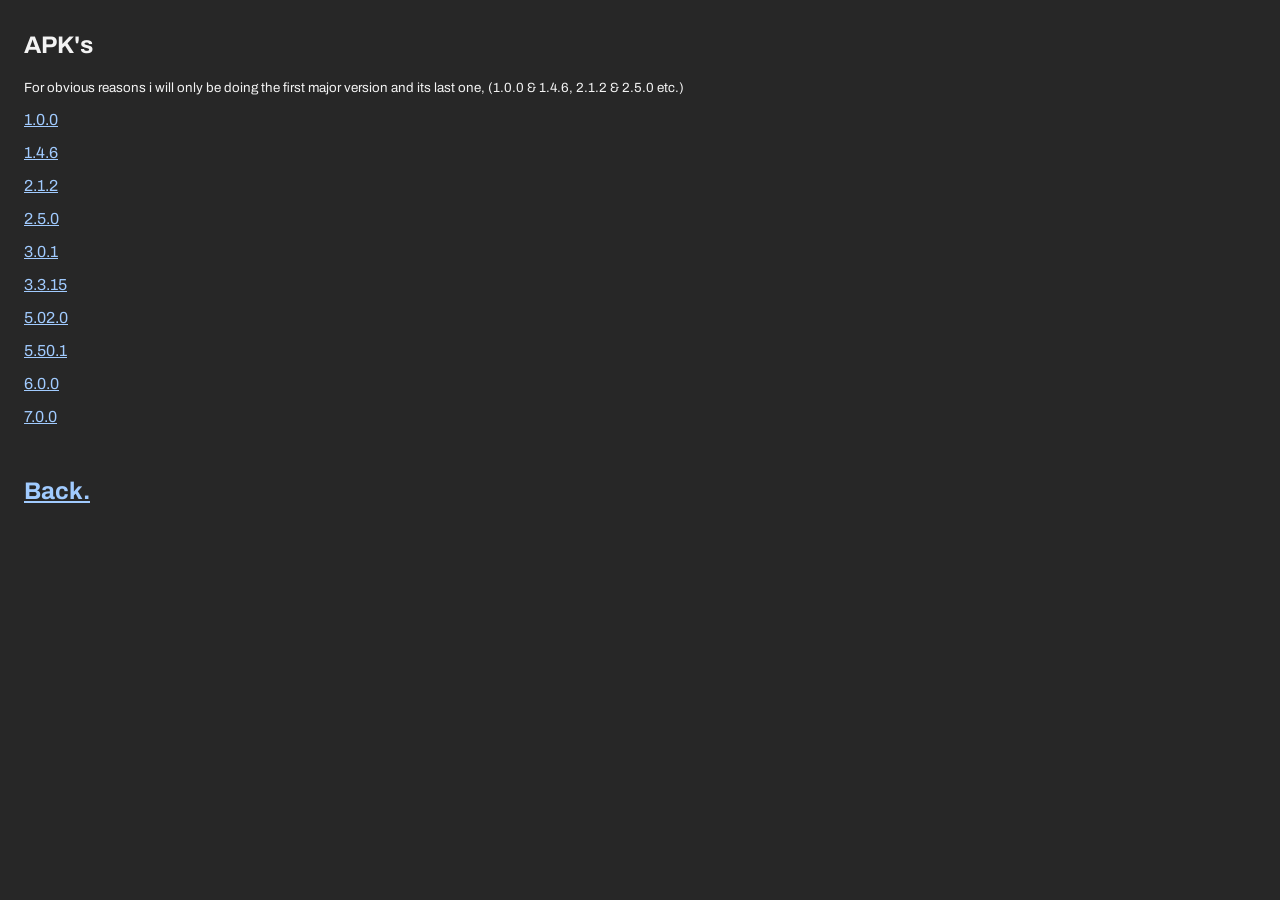
==== Android/index.html @ 37338490 "Update meta description in index.html" ====
<!DOCTYPE html>
<html lang="en">
<head>
  <!-- Basic stuff -->
  <meta charset="UTF-8">
  <meta name="viewport" content="width=device-width, initial-scale=1.0">
  <!-- Embed stuff -->
  <meta name="description" content="Vine APK's.">
  <meta name="author" content="PSBoy2012">
  <title>Vine Archive.</title>
  <!-- Font Awesome Icons -->
  <link rel="stylesheet" href="https://cdnjs.cloudflare.com/ajax/libs/font-awesome/6.4.0/css/all.min.css">
  <!-- Styles + maybe js in the future? -->
  <link rel="stylesheet" href="style.css">
</head>
<body>
  <div class="fancy-bg">
    <span class="circle1"></span>
    <span class="circle2"></span>
    <span class="circle3"></span>
  </div>
  <!--first container-->
  <div class="container">
    <h2>APK's</h2>
    <small >For obvious reasons i will only be doing the first major version and its last one, (1.0.0 & 1.4.6, 2.1.2 & 2.5.0 etc.)</small >
    <p><a href="https://files.catbox.moe/23fkeb.apk">1.0.0</a></p>
    <p><a href="https://files.catbox.moe/x8sd4j.apk">1.4.6</a></p>
    <p><a href="https://files.catbox.moe/88nvm2.apk">2.1.2</a></p>
    <p><a href="https://files.catbox.moe/pmzkrx.apk">2.5.0</a></p>
    <p><a href="https://files.catbox.moe/f90hkm.apk">3.0.1</a></p>
    <p><a href="https://files.catbox.moe/oq1l35.apk">3.3.15</a></p>
    <p><a href="https://files.catbox.moe/p8i9d4.apk">5.02.0</a></p>
    <p><a href="https://files.catbox.moe/72h1sa.apk">5.50.1</a></p>
    <p><a href="https://files.catbox.moe/f6k6vn.apk">6.0.0</a></p>
    <p><a href="https://files.catbox.moe/dekyq2.apk">7.0.0</a></p>
    <p> ︎ ︎ ︎ ︎ ︎ ︎ ︎ ︎ ︎ ︎ ︎ ︎ ︎ ︎ ︎ ︎ ︎ ︎ ︎ ︎ ︎ ︎  ︎ ︎ ︎ ︎ ︎ ︎ ︎ ︎ ︎ ︎ ︎ ︎ ︎ ︎ ︎ ︎ ︎ ︎ ︎  ︎ ︎ ︎ ︎ ︎ ︎ ︎ ︎ ︎ ︎ ︎ ︎ ︎ ︎ ︎ ︎ ︎ ︎ ︎ ︎ ︎ ︎ ︎ ︎ ︎ ︎ ︎ ︎  ︎ ︎ ︎ ︎ ︎ ︎ ︎ ︎ ︎ ︎ ︎ ︎ ︎ ︎ ︎ ︎ ︎ ︎ ︎ ︎ ︎ ︎ ︎ ︎  ︎ ︎ ︎ ︎ ︎ ︎ ︎ ︎ ︎ ︎ ︎ ︎ ︎ ︎ ︎ ︎ ︎ ︎ ︎  ︎ ︎ ︎ ︎ ︎ ︎ ︎ ︎ ︎ ︎ ︎ ︎ ︎ ︎ ︎ ︎ ︎ ︎ ︎ ︎ ︎ ︎ ︎ ︎ ︎ ︎ ︎ ︎ ︎ ︎ ︎ ︎ ︎ ︎ ︎ ︎ ︎ ︎ ︎  ︎  ︎ ︎ ︎ ︎ ︎ ︎ ︎ ︎ ︎ ︎ ︎ ︎ ︎ ︎ ︎ ︎ ︎ ︎ ︎  ︎ ︎ ︎ ︎ ︎ ︎ ︎ ︎ ︎ ︎ ︎ ︎ ︎ ︎ ︎ ︎ ︎ ︎ ︎ ︎ ︎ ︎ ︎ ︎ ︎ ︎ ︎ ︎ ︎ ︎ ︎ ︎ ︎ ︎ ︎ ︎ ︎ ︎ ︎ ︎ ︎ ︎ ︎  ︎  ︎ ︎ ︎ ︎ ︎ ︎</p>
    <h2><a href="https://psboy2012.github.io/vinearchive/">Back.</a></h2>
  </div>
</body>
</html>
---- Android/style.css ----
@import url('https://fonts.googleapis.com/css2?family=Archivo:ital,wght@0,100..900;1,100..900&display=swap');

* {
  box-sizing: border-box;
}

html, body {
  height: 100%;
  margin: 0;
}

body {
  display: flex;
  flex-direction: column;

  padding: 24px;
  padding-top: 12px;
  background-color: rgb(39, 39, 39);

  /* font */
  font-family: "Archivo", sans-serif;
  font-optical-sizing: auto;
  font-weight: 400;
  font-style: normal;
  font-variation-settings:
    "wdth" 100;
  color: rgb(243, 243, 243);
}

main {
  max-width: 70ch;
  margin: 0 auto;
  text-align: start;
}

h1 .accent {
  text-decoration: underline;
  text-underline-offset: 5px;
  text-decoration-thickness: 3px;
  text-decoration-color: rgb(140, 127, 246);
  text-decoration-style: wavy;
}

li {
  padding: 3px;
}

/* links */
a:link {
  color: rgb(161, 203, 255);
}
a:visited {
  color: rgb(191, 155, 254);
}

/* classes */
.accent {
  /* gradient generated by https://cssgradient.io */
  background: #579CFC;
  background: -webkit-linear-gradient(130deg,rgba(87, 156, 252, 1) 0%, rgba(215, 117, 251, 1) 90%);
  background: -moz-linear-gradient(130deg,rgba(87, 156, 252, 1) 0%, rgba(215, 117, 251, 1) 90%);
  background: linear-gradient(130deg,rgba(87, 156, 252, 1) 0%, rgba(215, 117, 251, 1) 90%);
  filter: progid:DXImageTransform.Microsoft.gradient(
    startColorstr="#579CFC",
    endColorstr="#D775FB",
    GradientType=0
  );
  color: transparent;
  -webkit-text-fill-color: transparent;
  background-clip: text;
  -webkit-background-clip: text;
}
.extra-info {
  font-size: small;
  color: rgb(151, 151, 151);
}

.lil-button { /* vs code didnt let me use numbers for 88x31 :/ */
    image-rendering: pixelated;
    image-rendering: -webkit-optimize-contrast;
}

/* footer */
footer {
  left: 0;
  bottom: 0;
  width: 100%;
  text-align: start;
  font-size: small;
  margin-top: auto;
}

.not-by-ai {
  height: 42px;
}

pagering-link { 
  display: inline-block;
  vertical-align: top;
}
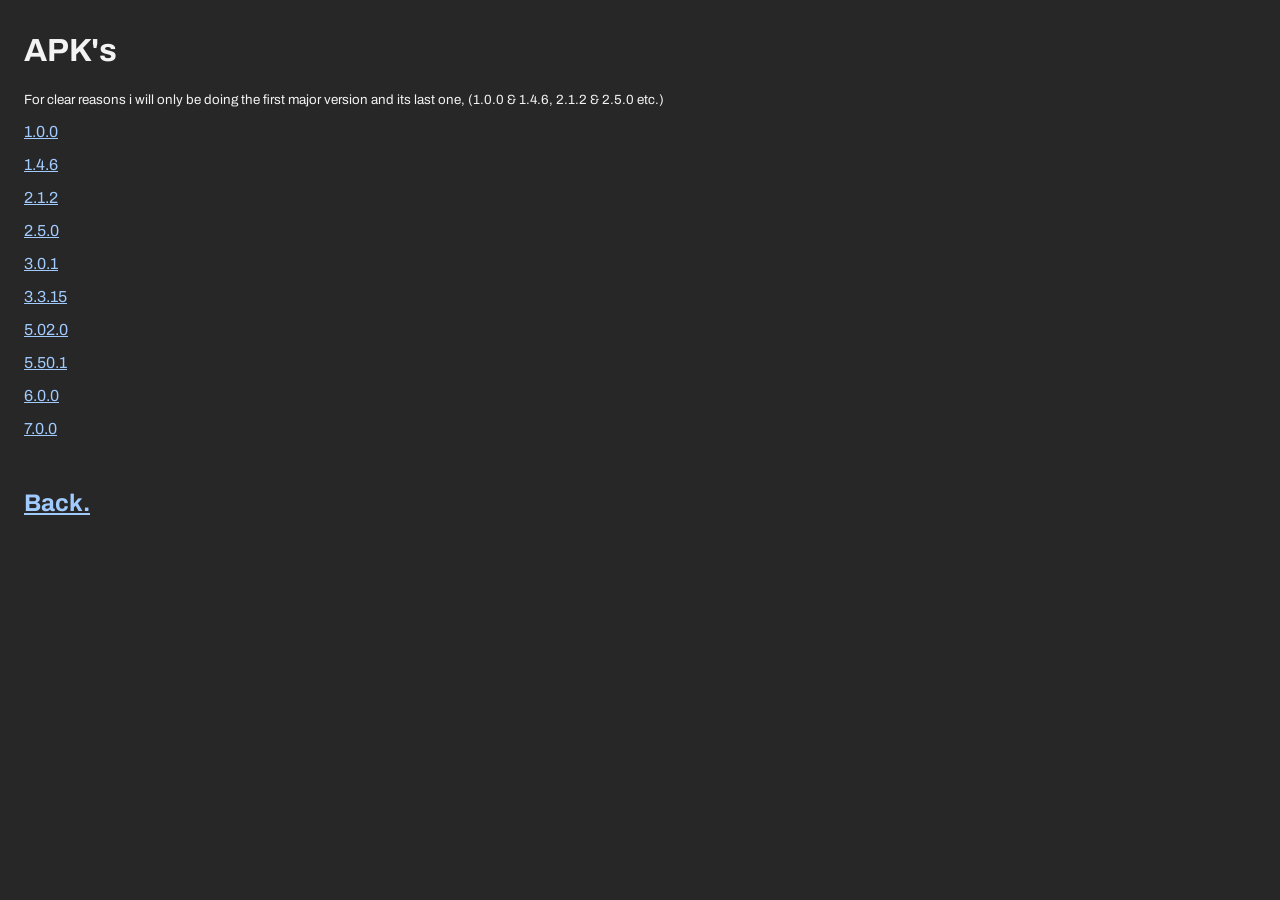
==== commit 456f00fa: "Update index.html" ====
--- a/Android/index.html
+++ b/Android/index.html
@@ -7,7 +7,7 @@
   <!-- Embed stuff -->
   <meta name="description" content="Vine APK's.">
   <meta name="author" content="PSBoy2012">
-  <title>Vine Archive.</title>
+  <title>Android.</title>
   <!-- Font Awesome Icons -->
   <link rel="stylesheet" href="https://cdnjs.cloudflare.com/ajax/libs/font-awesome/6.4.0/css/all.min.css">
   <!-- Styles + maybe js in the future? -->
@@ -21,8 +21,8 @@
   </div>
   <!--first container-->
   <div class="container">
-    <h2>APK's</h2>
-    <small >For obvious reasons i will only be doing the first major version and its last one, (1.0.0 & 1.4.6, 2.1.2 & 2.5.0 etc.)</small >
+    <h1>APK's</h1>
+    <small >For clear reasons i will only be doing the first major version and its last one, (1.0.0 & 1.4.6, 2.1.2 & 2.5.0 etc.)</small >
     <p><a href="https://files.catbox.moe/23fkeb.apk">1.0.0</a></p>
     <p><a href="https://files.catbox.moe/x8sd4j.apk">1.4.6</a></p>
     <p><a href="https://files.catbox.moe/88nvm2.apk">2.1.2</a></p>
